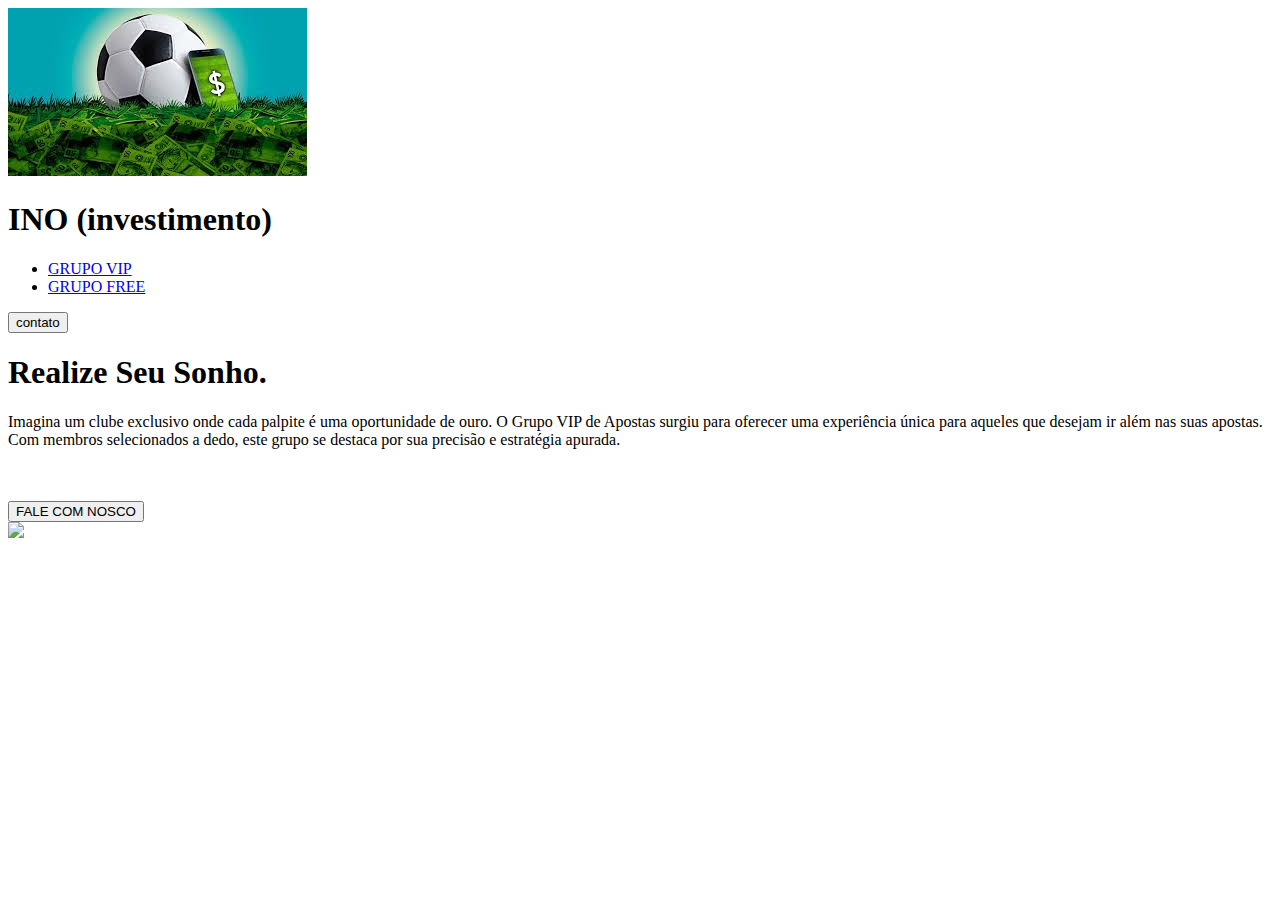
==== index.html @ 5d7a518a "Add files via upload" ====
<!DOCTYPE html>
<html lang="en">
<head>
    <meta charset="UTF-8">
    <meta name="viewport" content="width=device-width, initial-scale=1.0">
    <title>COMPRA DE CARROS</title>
    <link rel="stylesheet" href="estilo1.css">
</head>
<body>
    <header>
        <div class="interface">
            <div class="logo">
                <a href="#">
                    <img class="imm" src="bet.jpeg">
                </a>
                <h1 color="#ffff"><span>INO (investimento)</span></h1>
            </div>
        
        <nav class="menudesktop">
            <ul>
                <li><a href="ven.html">GRUPO VIP</a></li>
                <li><a href="eco.html">GRUPO FREE</a></li>
            </ul>

        </nav>

        <div class="contato">
            <a href="contato.html">
                <button>contato</button>
            </a>
        </div>
    </div><!-- sfa-->
    </header>

    <main>
        <section class="topodosite">
            <div class="interface">
                <div class="flex">
                    <div class="txttopotopo">
                        <h1>Realize Seu Sonho<span>.</span></h1>
                        <p>
                           Imagina um clube exclusivo onde cada palpite é uma oportunidade de ouro. O Grupo VIP de Apostas surgiu para oferecer uma experiência única para aqueles que desejam ir além nas suas apostas. Com membros selecionados a dedo, este grupo se destaca por sua precisão e estratégia apurada.</p>
                        <br>
                        <br>
                        <div class="contato"> 
                            <a href="contato.html">
                                <button>FALE COM NOSCO</button>
                               
                        </div>
                    </div>
                       <div class="imagem-topo">
                        <img class="imagi" src="WhatsApp Image 2024-11-01 at 11.50.13.jpeg">

                    </div>

                </div>                    
            </div>
        </section>
    </main>
    <footer>
        
       
    </footer>
    
    
</body>
</html>
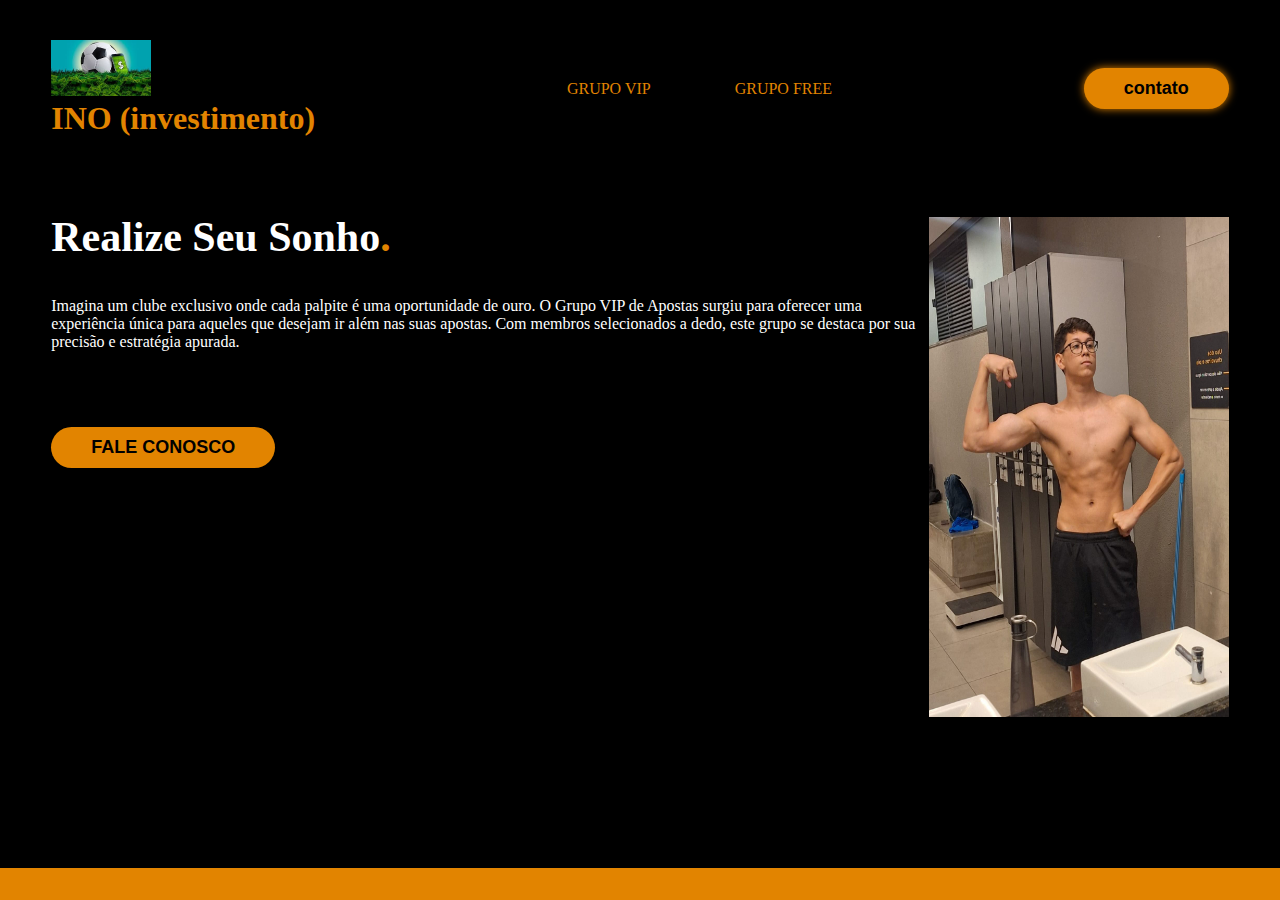
==== commit 8c8dccbe: "Update index.html" ====
--- a/index.html
+++ b/index.html
@@ -44,7 +44,7 @@
                         <br>
                         <div class="contato"> 
                             <a href="contato.html">
-                                <button>FALE COM NOSCO</button>
+                                <button>FALE CONOSCO</button>
                                
                         </div>
                     </div>
@@ -64,4 +64,4 @@
     
     
 </body>
-</html>+</html>
--- a/estilo1.css
+++ b/estilo1.css
@@ -0,0 +1,100 @@
+/*estilo geral*/
+*{
+   margin: 0;
+   padding: 0;
+   box-sizing: border-box;
+}
+body{
+   background-color: #000000;
+   height: 100vh;
+   display: flex;
+   flex-direction: column;
+   min-height: 100vh;
+   margin: 0;
+}
+.interface{
+   max-width: 1280px;
+   margin: 0 auto;
+}
+.imm{
+   width: 100px;
+ /*topo*/
+}
+.flex{
+   display: flex;
+}
+header{
+   padding: 40px 4%;
+}
+header >.interface{
+   display: flex;
+   align-items: center;
+   justify-content: space-between;
+  
+}
+header a{
+   color: #e28400;
+   text-decoration: none;
+}
+header a:hover{
+   color: #ffffff;
+   
+}
+header nav ul{
+   list-style-type: none;
+}
+header nav ul li{
+   display: inline-block;
+   padding: 0 40px;
+}
+.contato button{
+   padding: 10px 40px;
+   font-size: 18px;
+   font-weight: 600;
+   border: 0;
+   border-radius: 30px;
+   cursor: pointer;
+   background-color: #e28400;
+}
+header .contato button{
+   box-shadow: 0px 0px 8px #e28400;
+}
+/*estilo do site*/
+section.topodosite{
+   padding: 40px 4%;
+}
+section.topositve .flex{
+   align-items: center;
+   justify-content: center;
+   gap: 90px;
+
+}
+.topodosite h1{
+   color: #ffff;
+   font-size: 42px;
+   line-height: 40px;
+}
+span{
+   color: #e28400;
+}
+.topodosite p{
+   color: #ffff;
+   margin: 40px 0px;
+
+}
+footer {
+   position: fixed;
+   bottom: 0;
+   width: 100%;
+   background-color: #e28400;
+   color: #fff;
+   text-align: center;
+   padding: 1rem 0;
+   text-decoration: none;
+   color: inherit;
+}
+.imagi{
+   
+      width: 300px;
+      height: 500px; 
+}
